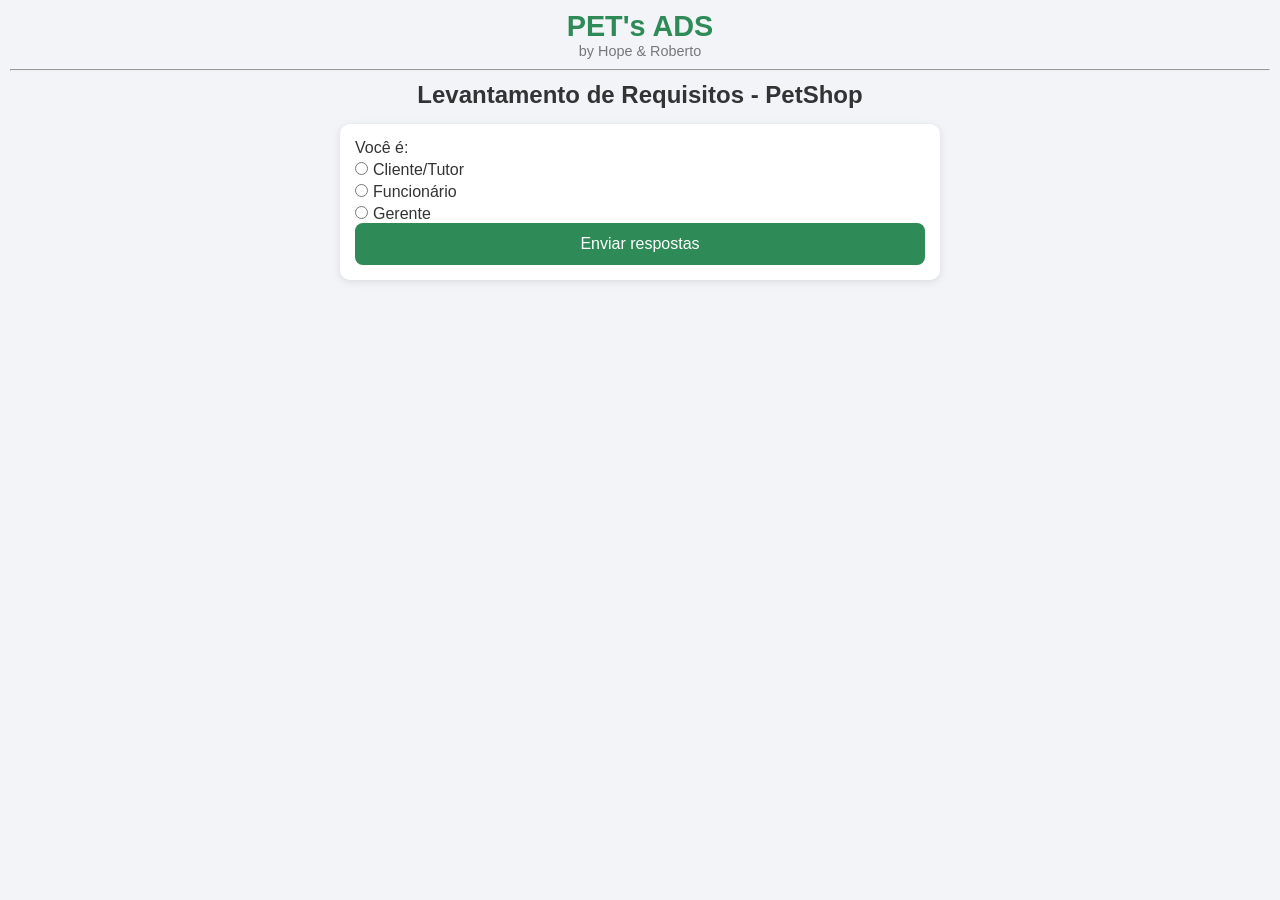
==== index.html @ c82dcd0d "correção projeto" ====
<!doctype html>
<html lang="pt-br">
  <head>
    <meta charset="UTF-8" />
    <meta name="viewport" content="width=device-width, initial-scale=1.0" />
    <title>PETs ADS</title>
    <link rel="stylesheet" href="style.css" />
  </head>
  <body>
    <header class="cabecalho">
      <nav>
        <h1 class="cabecalho__titulo">PET's ADS</h1>
        <p class="cabecalho__texto">by Hope & Roberto</p>
      </nav>
    </header>
    <hr />
    <main class="corpo">
      <h2>Levantamento de Requisitos - PetShop</h2>
      <div class="formulario">
        <form action="https://formspree.io/f/xdawyqrw" method="POST">
          <label for="">Você é:</label> <br />
          <input
            type="radio"
            name="tipo"
            value="cliente"
            onclick="perguntas()"
          />Cliente/Tutor
          <br />
          <input
            type="radio"
            name="tipo"
            value="funcionario"
            onclick="perguntas()"
          />Funcionário
          <br />
          <input
            type="radio"
            name="tipo"
            value="gerente"
            onclick="perguntas()"
          />Gerente
          <br />
          <div id="cliente" class="perguntas">
            <h3>Agendamento</h3>
            <label for=""
              >Com que frequencia você leva seu pet para tomar
              banho/tosa?</label
            >
            <br />
            <input type="radio" name="frequencia" value="semanal" /> Semanal
            <br />
            <input type="radio" name="frequencia" value="quinzenal" />
            Quinzenal <br />
            <input type="radio" name="frequencia" value="mensal" /> Mensal
            <br />
            <input type="radio" name="frequencia" value="raramente" />
            Raramente <br />
            <label for="">Você gostaria de agendar banho/tosa?</label> <br />
            <input type="radio" name="agendamento" value="sim" />Sim <br />
            <input type="radio" name="agendamento" value="nao" />Não <br />
            <label>Você gostaria de escolher o horário disponível?</label><br />
            <input type="radio" name="horario" value="sim" />Sim <br />
            <input type="radio" name="horario" value="nao" />Não <br />
            <h3>Sobre o Pet</h3>
            <label
              >Você gostaria de cadastrar informações do seu pet no
              sistema?</label
            ><br />
            <input type="radio" name="cadastro_pet" value="sim" />Sim <br />
            <input type="radio" name="cadastro_pet" value="nao" />Não <br />
            <label>Quais informações considera importantes?</label><br />
            <input type="checkbox" name="info_pet" value="nome" /> Nome<br />
            <input type="checkbox" name="info_pet" value="idade" />
            Idade<br />
            <input type="checkbox" name="info_pet" value="raca" /> Raça<br />
            <input type="checkbox" name="info_pet" value="historico" />
            Histórico de saúde<br />
            <h3>Serviços</h3>
            <label for=""
              >Você gostaria de comprar produtos pelo sistema (ração,
              acessórios...)?</label
            >
            <br />
            <input type="radio" name="compras" value="sim" />Sim <br />
            <input type="radio" name="compras" value="nao" />Não <br />
            <h3>Preferências</h3>
            <label>Gostaria de receber lembretes de agendamento?</label><br />
            <input type="radio" name="notificacao" value="sim" />Sim <br />
            <input type="radio" name="notificacao" value="nao" />Não <br />
            <label>Que tipo de notificação você gostaria de receber?</label
            ><br />
            <input type="checkbox" name="info__notificacao" value="lembrete" />
            Lembrete de agendamento<br />
            <input type="checkbox" name="info__notificacao" value="promocoes" />
            Promoções<br />
            <input type="checkbox" name="info__notificacao" value="vacinas" />
            Vacinas pendentes<br />
            <h3>Opinião</h3>
            <label
              >Qual a maior dificuldade que você encontra em pet shops
              hoje?</label
            ><br />
            <textarea rows="4" name="dificuldade_cliente"></textarea><br />
            <label
              >Que funcionalidade você gostaria que existisse em um sistema de
              pet shop?</label
            ><br />
            <textarea rows="4" name="sugestao_cliente"></textarea><br />
          </div>

          <div id="funcionario" class="perguntas">
            <h3>Atendimento</h3>
            <label>Você utiliza agenda para organizar atendimentos?</label
            ><br />
            <input type="radio" name="agenda_func" value="sim" />Sim <br />
            <input type="radio" name="agenda_func" value="nao" />Não <br />
            <label
              >Você gostaria de visualizar todos os atendimentos do dia?</label
            ><br />
            <input type="radio" name="atendimentos_dia" value="sim" />Sim <br />
            <input type="radio" name="atendimentos_dia" value="nao" />Não
            <br />
            <h3>Controle dos Pets</h3>
            <label
              >Você considera importante acessar o histórico dos pets?</label
            ><br />
            <input type="radio" name="historico_pet" value="sim" />Sim <br />
            <input type="radio" name="historico_pet" value="nao" />Não <br />
            <label>Quais informações são importantes no atendimento?</label
            ><br />
            <input type="checkbox" name="info_atendimento" value="nome_pet" />
            Nome do pet<br />
            <input type="checkbox" name="info_atendimento" value="servico" />
            Tipo de serviço<br />
            <input
              type="checkbox"
              name="info_atendimento"
              value="observacoes"
            />
            Observações<br />
            <input type="checkbox" name="info_atendimento" value="historico" />
            Histórico<br />
            <h3>Organização</h3>
            <label
              >Você gostaria de receber alertas de próximos atendimentos?</label
            ><br />
            <input type="radio" name="alertas" value="sim" />Sim <br />
            <input type="radio" name="alertas" value="nao" />Não <br />
            <label>Qual a maior dificuldade no atendimento hoje?</label><br />
            <textarea rows="4" name="dificuldade_funcionario"></textarea><br />
          </div>

          <div id="gerente" class="perguntas">
            <h3>Estoque</h3>
            <label>Você realiza controle de estoque atualmente?</label><br />
            <input type="radio" name="estoque_gerente" value="sim" />Sim <br />
            <input type="radio" name="estoque_gerente" value="nao" />Não <br />
            <label
              >Você considera importante receber alertas de estoque
              baixo?</label
            ><br />
            <input type="radio" name="alerta_estoque" value="sim" />Sim <br />
            <input type="radio" name="alerta_estoque" value="nao" />Não <br />
            <label>Você já teve problemas com produtos vencidos?</label><br />
            <input type="radio" name="validade" value="sim" />Sim <br />
            <input type="radio" name="validade" value="nao" />Não <br />
            <h3>Funcionários</h3>
            <label>Você organiza escala de funcionários?</label><br />
            <input type="radio" name="escala" value="sim" />Sim <br />
            <input type="radio" name="escala" value="nao" />Não <br />
            <label>Você gostaria de gerenciar a escala pelo sistema?</label
            ><br />
            <input type="radio" name="escala_sistema" value="sim" />Sim <br />
            <input type="radio" name="escala_sistema" value="nao" />Não
            <br />
            <h3>Relatórios</h3>
            <label>Você considera importante visualizar relatórios?</label
            ><br />
            <input type="radio" name="relatorios" value="sim" />Sim <br />
            <input type="radio" name="relatorios" value="nao" />Não <br />
            <label>Quais relatórios são importantes?</label><br />
            <input type="checkbox" name="tipo_relatorio" value="vendas" />
            Vendas<br />
            <input type="checkbox" name="tipo_relatorio" value="servicos" />
            Serviços realizados<br />
            <input type="checkbox" name="tipo_relatorio" value="estoque" />
            Estoque<br />
            <h3>Opinião</h3>
            <label>Qual a maior dificuldade na gestão do pet shop?</label><br />
            <textarea rows="4" name="dificuldade_gerente"></textarea><br />
            <label
              >Que funcionalidade você gostaria que o sistema tivesse?</label
            ><br />
            <textarea rows="4" name="sujestao_gerente"></textarea><br />
            <label></textarea><br />
          </div>
          <button type="submit">Enviar respostas</button>
        </form>
      </div>
    </main>
    <script src="script.js"></script>
  </body>
</html>
---- style.css ----
/* Reset básico */
* {
  margin: 0;
  padding: 0;
  box-sizing: border-box;
  font-family: Arial, sans-serif;
}

body {
  background: #f2f4f8;
  color: #333;
  padding: 10px;
}

.cabecalho {
  text-align: center;
  margin-bottom: 10px;
}

.cabecalho__titulo {
  font-size: 1.8rem;
  color: #2e8b57;
}

.cabecalho__texto {
  font-size: 0.9rem;
  color: #777;
}

hr {
  margin: 10px 0;
}

.corpo {
  max-width: 600px;
  margin: 0 auto;
}

h2 {
  text-align: center;
  margin-bottom: 15px;
}

.formulario {
  background: #ffffff;
  padding: 15px;
  border-radius: 10px;
  box-shadow: 0 2px 8px rgba(0, 0, 0, 0.1);
}

.formulario div {
  margin-bottom: 15px;
}

h3 {
  margin-bottom: 8px;
  color: #2e8b57;
}

label {
  font-weight: 500;
}

input[type="radio"],
input[type="checkbox"] {
  margin-right: 5px;
  margin-top: 5px;
}

select,
textarea {
  width: 100%;
  margin-top: 5px;
  padding: 8px;
  border-radius: 5px;
  border: 1px solid #ccc;
}

textarea {
  resize: none;
}

button {
  width: 100%;
  padding: 12px;
  background: #2e8b57;
  color: white;
  border: none;
  border-radius: 8px;
  font-size: 1rem;
  cursor: pointer;
}

button:hover {
  background: #246b45;
}

.perguntas {
  display: none;
}

input + br {
  margin-bottom: 5px;
}
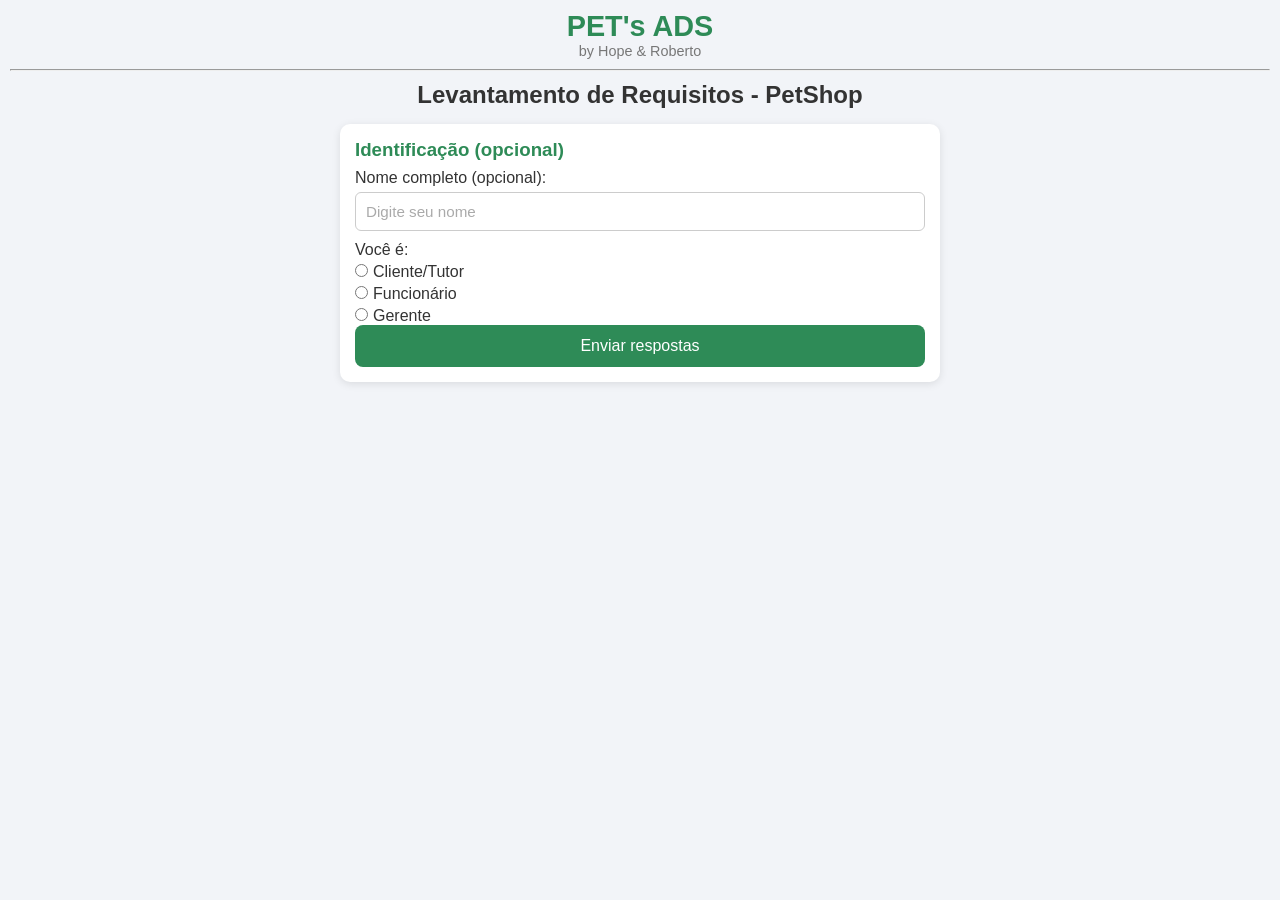
==== commit 2dca7e85: "acrescentando identificacao" ====
--- a/index.html
+++ b/index.html
@@ -18,6 +18,9 @@
       <h2>Levantamento de Requisitos - PetShop</h2>
       <div class="formulario">
         <form action="https://formspree.io/f/xdawyqrw" method="POST">
+          <h3>Identificação (opcional)</h3>
+          <label>Nome completo (opcional):</label><br />
+          <input type="text" name="nome" placeholder="Digite seu nome" /><br />
           <label for="">Você é:</label> <br />
           <input
             type="radio"
--- a/style.css
+++ b/style.css
@@ -67,6 +67,33 @@
   margin-top: 5px;
 }
 
+.identificacao {
+  background: #f9fafb;
+  padding: 12px;
+  border-radius: 8px;
+  margin-bottom: 15px;
+  border: 1px solid #e0e0e0;
+}
+
+input[type="text"] {
+  width: 100%;
+  margin-top: 5px;
+  margin-bottom: 10px;
+  padding: 10px;
+  border-radius: 6px;
+  border: 1px solid #ccc;
+  font-size: 0.95rem;
+}
+
+input::placeholder {
+  color: #aaa;
+}
+
+.identificacao h3 {
+  color: #2e8b57;
+  margin-bottom: 8px;
+}
+
 select,
 textarea {
   width: 100%;
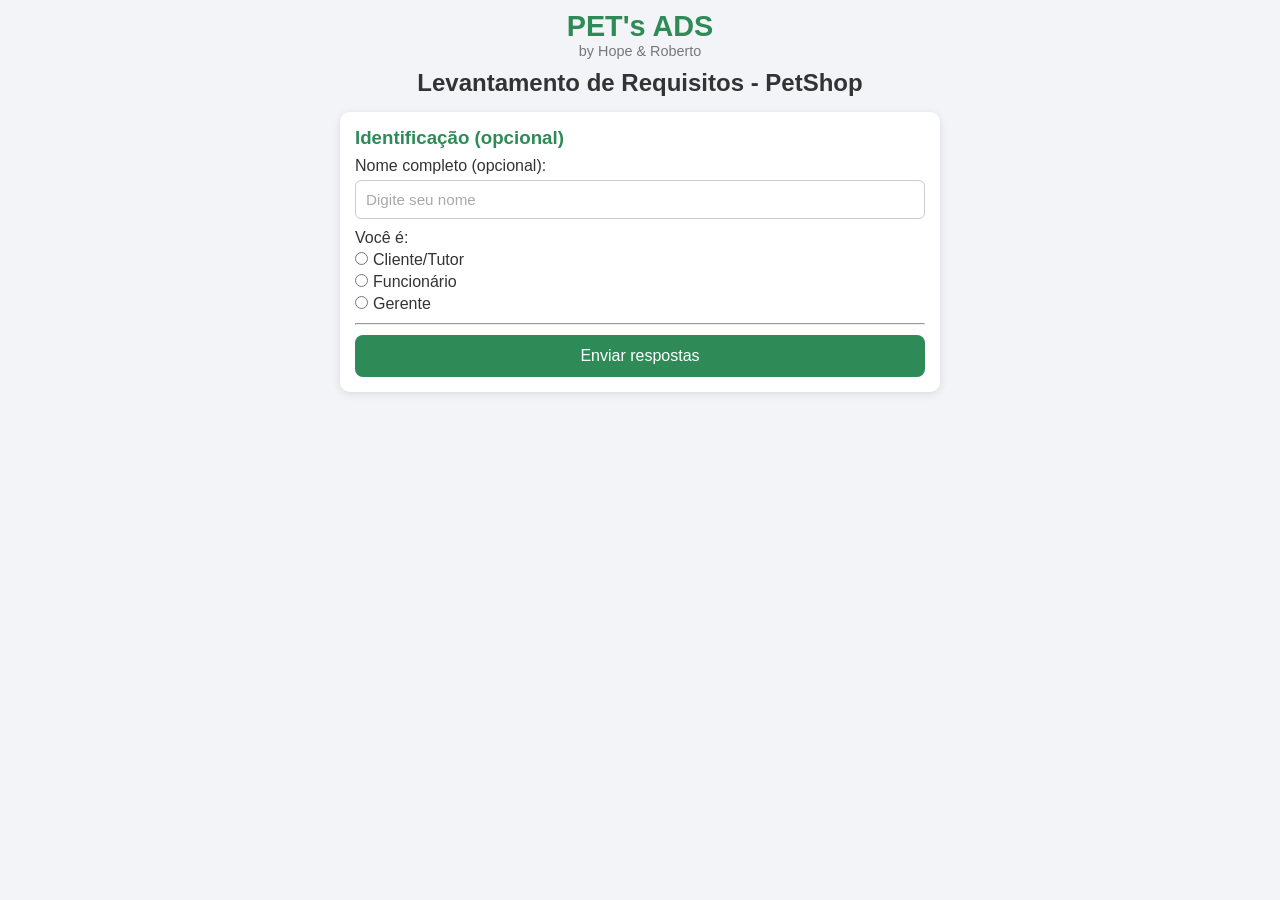
==== commit f2583bae: "dividindo perguntas" ====
--- a/index.html
+++ b/index.html
@@ -13,7 +13,6 @@
         <p class="cabecalho__texto">by Hope & Roberto</p>
       </nav>
     </header>
-    <hr />
     <main class="corpo">
       <h2>Levantamento de Requisitos - PetShop</h2>
       <div class="formulario">
@@ -27,6 +26,7 @@
             name="tipo"
             value="cliente"
             onclick="perguntas()"
+            required
           />Cliente/Tutor
           <br />
           <input
@@ -34,6 +34,7 @@
             name="tipo"
             value="funcionario"
             onclick="perguntas()"
+            required
           />Funcionário
           <br />
           <input
@@ -41,8 +42,10 @@
             name="tipo"
             value="gerente"
             onclick="perguntas()"
+            required
           />Gerente
           <br />
+          <hr />
           <div id="cliente" class="perguntas">
             <h3>Agendamento</h3>
             <label for=""
@@ -58,12 +61,15 @@
             <br />
             <input type="radio" name="frequencia" value="raramente" />
             Raramente <br />
+            <hr />
             <label for="">Você gostaria de agendar banho/tosa?</label> <br />
             <input type="radio" name="agendamento" value="sim" />Sim <br />
             <input type="radio" name="agendamento" value="nao" />Não <br />
+            <hr />
             <label>Você gostaria de escolher o horário disponível?</label><br />
             <input type="radio" name="horario" value="sim" />Sim <br />
             <input type="radio" name="horario" value="nao" />Não <br />
+            <hr />
             <h3>Sobre o Pet</h3>
             <label
               >Você gostaria de cadastrar informações do seu pet no
@@ -71,6 +77,7 @@
             ><br />
             <input type="radio" name="cadastro_pet" value="sim" />Sim <br />
             <input type="radio" name="cadastro_pet" value="nao" />Não <br />
+            <hr />
             <label>Quais informações considera importantes?</label><br />
             <input type="checkbox" name="info_pet" value="nome" /> Nome<br />
             <input type="checkbox" name="info_pet" value="idade" />
@@ -78,6 +85,7 @@
             <input type="checkbox" name="info_pet" value="raca" /> Raça<br />
             <input type="checkbox" name="info_pet" value="historico" />
             Histórico de saúde<br />
+            <hr />
             <h3>Serviços</h3>
             <label for=""
               >Você gostaria de comprar produtos pelo sistema (ração,
@@ -86,10 +94,12 @@
             <br />
             <input type="radio" name="compras" value="sim" />Sim <br />
             <input type="radio" name="compras" value="nao" />Não <br />
+            <hr />
             <h3>Preferências</h3>
             <label>Gostaria de receber lembretes de agendamento?</label><br />
             <input type="radio" name="notificacao" value="sim" />Sim <br />
             <input type="radio" name="notificacao" value="nao" />Não <br />
+            <hr />
             <label>Que tipo de notificação você gostaria de receber?</label
             ><br />
             <input type="checkbox" name="info__notificacao" value="lembrete" />
@@ -98,12 +108,14 @@
             Promoções<br />
             <input type="checkbox" name="info__notificacao" value="vacinas" />
             Vacinas pendentes<br />
+            <hr />
             <h3>Opinião</h3>
             <label
               >Qual a maior dificuldade que você encontra em pet shops
               hoje?</label
             ><br />
             <textarea rows="4" name="dificuldade_cliente"></textarea><br />
+            <hr />
             <label
               >Que funcionalidade você gostaria que existisse em um sistema de
               pet shop?</label
@@ -117,18 +129,21 @@
             ><br />
             <input type="radio" name="agenda_func" value="sim" />Sim <br />
             <input type="radio" name="agenda_func" value="nao" />Não <br />
+            <hr />
             <label
               >Você gostaria de visualizar todos os atendimentos do dia?</label
             ><br />
             <input type="radio" name="atendimentos_dia" value="sim" />Sim <br />
             <input type="radio" name="atendimentos_dia" value="nao" />Não
             <br />
+            <hr />
             <h3>Controle dos Pets</h3>
             <label
               >Você considera importante acessar o histórico dos pets?</label
             ><br />
             <input type="radio" name="historico_pet" value="sim" />Sim <br />
             <input type="radio" name="historico_pet" value="nao" />Não <br />
+            <hr />
             <label>Quais informações são importantes no atendimento?</label
             ><br />
             <input type="checkbox" name="info_atendimento" value="nome_pet" />
@@ -144,11 +159,14 @@
             <input type="checkbox" name="info_atendimento" value="historico" />
             Histórico<br />
             <h3>Organização</h3>
+            <hr />
             <label
               >Você gostaria de receber alertas de próximos atendimentos?</label
             ><br />
             <input type="radio" name="alertas" value="sim" />Sim <br />
             <input type="radio" name="alertas" value="nao" />Não <br />
+            <hr />
+            <h3>Opinião</h3>
             <label>Qual a maior dificuldade no atendimento hoje?</label><br />
             <textarea rows="4" name="dificuldade_funcionario"></textarea><br />
           </div>
@@ -158,29 +176,35 @@
             <label>Você realiza controle de estoque atualmente?</label><br />
             <input type="radio" name="estoque_gerente" value="sim" />Sim <br />
             <input type="radio" name="estoque_gerente" value="nao" />Não <br />
+            <hr />
             <label
               >Você considera importante receber alertas de estoque
               baixo?</label
             ><br />
             <input type="radio" name="alerta_estoque" value="sim" />Sim <br />
             <input type="radio" name="alerta_estoque" value="nao" />Não <br />
+            <hr />
             <label>Você já teve problemas com produtos vencidos?</label><br />
             <input type="radio" name="validade" value="sim" />Sim <br />
             <input type="radio" name="validade" value="nao" />Não <br />
+            <hr />
             <h3>Funcionários</h3>
             <label>Você organiza escala de funcionários?</label><br />
             <input type="radio" name="escala" value="sim" />Sim <br />
             <input type="radio" name="escala" value="nao" />Não <br />
+            <hr />
             <label>Você gostaria de gerenciar a escala pelo sistema?</label
             ><br />
             <input type="radio" name="escala_sistema" value="sim" />Sim <br />
             <input type="radio" name="escala_sistema" value="nao" />Não
             <br />
+            <hr />
             <h3>Relatórios</h3>
             <label>Você considera importante visualizar relatórios?</label
             ><br />
             <input type="radio" name="relatorios" value="sim" />Sim <br />
             <input type="radio" name="relatorios" value="nao" />Não <br />
+            <hr />
             <label>Quais relatórios são importantes?</label><br />
             <input type="checkbox" name="tipo_relatorio" value="vendas" />
             Vendas<br />
@@ -188,14 +212,15 @@
             Serviços realizados<br />
             <input type="checkbox" name="tipo_relatorio" value="estoque" />
             Estoque<br />
+            <hr />
             <h3>Opinião</h3>
             <label>Qual a maior dificuldade na gestão do pet shop?</label><br />
             <textarea rows="4" name="dificuldade_gerente"></textarea><br />
+            <hr />
             <label
               >Que funcionalidade você gostaria que o sistema tivesse?</label
             ><br />
             <textarea rows="4" name="sujestao_gerente"></textarea><br />
-            <label></textarea><br />
           </div>
           <button type="submit">Enviar respostas</button>
         </form>
